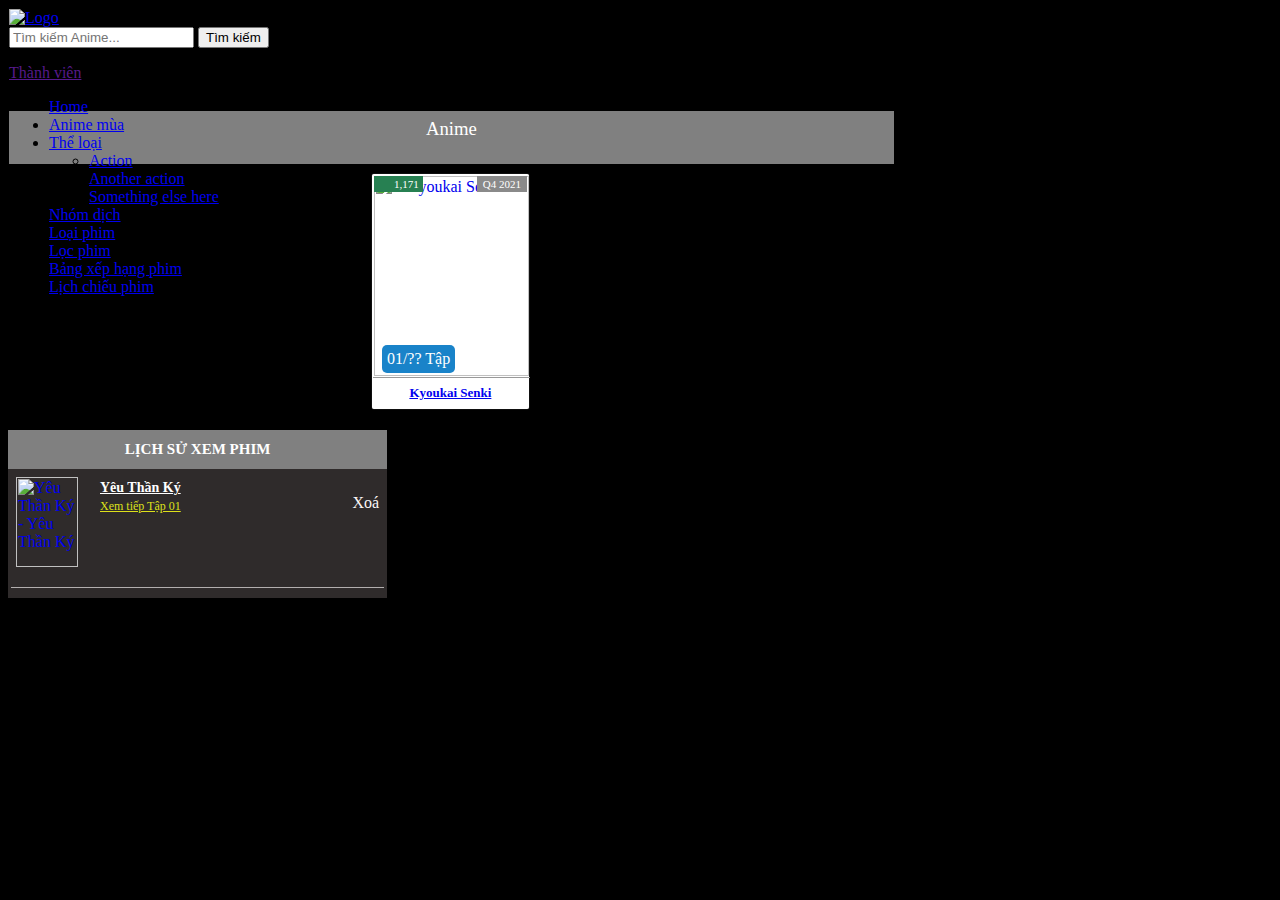
==== giaodien/index.html @ 5712bf00 "test" ====
<html lang="en">
<head>
    <meta charset="UTF-8">
    <meta http-equiv="X-UA-Compatible" content="IE=edge">
    <meta name="viewport" content="width=device-width, initial-scale=1.0">
    <title>Document</title>
    <link href="https://cdn.jsdelivr.net/npm/bootstrap@5.1.1/dist/css/bootstrap.min.css" rel="stylesheet" integrity="sha384-F3w7mX95PdgyTmZZMECAngseQB83DfGTowi0iMjiWaeVhAn4FJkqJByhZMI3AhiU" crossorigin="anonymous">
    <link rel="stylesheet" href="style.css">
    <script src="https://cdn.jsdelivr.net/npm/bootstrap@5.1.1/dist/js/bootstrap.bundle.min.js" integrity="sha384-/bQdsTh/da6pkI1MST/rWKFNjaCP5gBSY4sEBT38Q/9RBh9AH40zEOg7Hlq2THRZ" crossorigin="anonymous"></script>
</head>
<body>
    <div class="container">
        <div class="head">
            <div class="row">
                <div class="col">
                    <div class="logo">
                        <a class="logo" href="#"><img src="" alt="Logo"></a>
                    </div>
                  </div>
                  <div class="col">
                    <form role="form" action="" method="GET" class="frm-search">
                        <input type="text" placeholder="Tìm kiếm Anime..." autocomplete="off" class="" name="q" id="q" value="">
                        <button type="subbmit" class="btnsearch">Tìm kiếm</button>
                        <div id="suggestions">
                        <div class="results"></div>
                        <div class="search-loading"><i class="fa fa-spinner fa-spin" style="font-size:24px"></i></div>
                        </div>
                        </form>
                  </div>
                  <div class="col">
                    <a href="">Thành viên</a>
                  </div>
            <div class="row"></div>
            <div class="col">
            <ul class="nav nav-pills nav-fill">
                <li class="nav-item">
                  <a class="nav-link" aria-current="page" href="#">Home</a>
                </li>
                <li class="nav-item">
                    <a class="nav-link" aria-current="page" href="#">Anime mùa</a>
                  </li>
                  <li class="nav-item dropdown">
                    <a class="nav-link dropdown-toggle" href="#" id="navbarDropdown" role="button" data-bs-toggle="dropdown" aria-expanded="false">
                      Thể loại
                    </a>
                    <ul class="dropdown-menu" aria-labelledby="navbarDropdown">
                      <li><a class="dropdown-item" href="#">Action</a></li>
                      <li><a class="dropdown-item" href="#">Another action</a></li>
                      <li><a class="dropdown-item" href="#">Something else here</a></li>
                    </ul>
                  </li>
                  <li class="nav-item">
                    <a class="nav-link" aria-current="page" href="#">Nhóm dịch</a>
                  </li>
                  <li class="nav-item">
                    <a class="nav-link" aria-current="page" href="#">Loại phim</a>
                  </li>
                  <li class="nav-item">
                    <a class="nav-link" aria-current="page" href="#">Lọc phim</a>
                  </li>
                  <li class="nav-item">
                    <a class="nav-link" aria-current="page" href="#">Bảng xếp hạng phim</a>
                  </li>
                  <li class="nav-item">
                    <a class="nav-link" aria-current="page" href="#">Lịch chiếu phim</a>
                  </li>
              </ul>
            </div>
        </div>
    </div>
    <div class="home-main-container">
        <div class="home-main-left">
            <div class="home-film-list"></div>
            <div class="ainme">
                <h3 class="home-list-title2">
                    <span>Anime</span>
                </h3>
                <div class="film-list">
                    <div class="item film_item ">
                        <div class="film_item_inner">
                        <a href="https://animetvn.com/thong-tin-phim/f6312-kyoukai-senki.html" class="">
                        <span class="overlay"></span>
                        <img src="https://photos.animetvn.tv/upload/film/113465.jpg" class="thumb img-responsive" alt="Kyoukai Senki - ">
                        </a>
                        <div class="mode">
                        <span class="time">01/?? Tập</span>
                        <span class="viewed">1,171</span>
                        <span class="y-q4-2021 year"><span>Q4 2021</span></span>
                        </div>
                        <div class="data">
                        <h3 class="title"><a href="https://animetvn.com/thong-tin-phim/f6312-kyoukai-senki.html" title="Kyoukai Senki - ">Kyoukai Senki</a></h3> 
                        </div>
                        <div class="f-description hidden">
                        <div class="noidung">
                        <h3 class="tooltip_title">Kyoukai Senki</h3>
                        <div class="tooltip_content">Vào năm 2061 sau Công nguyên, Nhật Bản đã mất chủ quyền. Người dân Nhật Bản trải qua những ngày tháng của họ như những công dân bị áp bức sau khi bị phân chia và cai trị bởi bốn phe thương mại lớn. Đất nước này đã trở thành nước đi đầu trên thế giới sau khi mỗi khối kinh tế triển khai AMAIM - một loại vũ khí di động đặc biệt giống hình người.
                        Một ngày nọ, Amou Shiiba, một cậu bé thích máy móc,...</div>
                        </div>
                        </div>
                        </div>
                        </div>


                </div>
            </div>

        </div>
      <!-- ///////////right////////////// -->
      <div class="home-main-right">
        <div class="widget">
        <h3>Lịch sử xem phim</h3>
        <div class="history-sidebar">
        <ul class="history-sidebar-list">
            <li class="history-sidebar-item-wrap">
            <div class="img">
                <a href="https://animetvn.com/xem-phim/f113856-yeu-than-kytap-01.html" class="">
                    <img src="https://photos.animetvn.tv/upload/film/Yeu-Than-Ky-Poster.jpg" class="thumb img-responsive" alt="Yêu Thần Ký - Yêu Thần Ký">
                </a>
            </div>
            <div class="info">
                <h4><a href="https://animetvn.com/xem-phim/f113856-yeu-than-kytap-01.html">Yêu Thần Ký</a></h4>
                <a href="https://animetvn.com/xem-phim/f113856-yeu-than-kytap-01.html">
                    Xem tiếp Tập 01
                </a>
            </div>
            <div class="action">
                <span class="del-history" data-id="5006"><i class="fa fa-close"></i> &nbsp; Xoá</span>
            </div>
        </li>


    </div>
</body>
</html>
---- giaodien/style.css ----
body{
    background-color: black;
}
.head{
    border: 1px solid black;
    
    height: 100px;
}
.home-main-left {
    width: 70%;
    float: left;
    border: 1px solid black;
}
.home-main-right{
    float: left;
    width: 30%;
}
.home-film-list{
    background-color: #fff;
}
.home-film-list>div, .home-list-trailers {
    position: relative;
}
h3.home-list-title2 {
    margin: 0;
    width: 100%;
}
.home-list-title2 {
    margin: 0 0 0 -15px;
    text-align: center;
    color: #fff;
    background-color: grey;
    padding: 7px 0;
    font-weight: 300;
    width: 677px;
    height: 39px;
    font-family: vini-copper;
}
.film-list {
    padding-top: 10px;
    text-align: center;
}
@media screen and (max-width:767px){
    .film-list .item{
        padding: 1px;
        margin: 0 0 20px 10px;
        border-radius: 2px;
        -webkit-box-shadow: 0 0 1px #999;
        background: #fff;
        }
    }

    .item.film_item {
        width: 155px;
        display: inline-block;
    }
    .film-list .item {
        padding: 1px;
        margin: 0 0 20px -2px;
        border-radius: 2px;
        -webkit-box-shadow: 0 0 1px #999;
        background: #fff;
    }
    .film-list .item {
        position: relative;
        transition: all .4s ease 0s;
        -webkit-transition: all .4s ease 0s;
    }
    .film-list {
        padding-top: 10px;
        text-align: center;
    }
    .film-list .item .overlay {
        background: url(../images/overlay_rich.png) center center no-repeat;
        display: block;
        height: 100%;
        left: 0;
        opacity: 0;
        position: absolute;
        right: 0;
        width: 100%;
        transition: .3s all ease 0s;
        -moz-transition: .3s all ease 0s;
        -webkit-transition: .3s all ease 0s;
    }
    .film-list .item .thumb {
        height: 200px;
        width: 100%;
        -webkit-box-shadow: 0 1px #999;
        padding: 1px;
    }
    .img-responsive {
        display: block;
        height: auto;
        max-width: 100%;
    }
    img {
        vertical-align: middle;
    }
    .f-description {
        border: 1px solid #e1e1e1;
        background: url(../img/tiptipbg.jpg);
        color: #000;
        border-radius: 4px;
        box-shadow: 0 14px 15px 0 rgb(0 0 0 / 50%);
        font-size: 11px;
        padding: 10px;
        position: absolute;
        text-align: justify;
        top: 0;
        width: 250px;
        z-index: 999;
        filter: progid:DXImageTransform.Microsoft.gradient(startColorstr '#323232',endColorstr '#262626',GradientType 0);
    }
    .hidden {
        display: none!important;
        visibility: hidden!important;
    }
    .film-list .item .time {
        background: rgba(0,117,195,.9);
        border-radius: 5px;
        margin: 0 0 2px -5px;
    }
    .film-list .item .time, .film-list .item .viewed, .film-list .item .year {
        background: rgba(0,117,195,.9);
        bottom: 34px;
        color: #fff;
        left: 15px;
        padding: 5px;
        position: absolute;
    }    
    .film-list .item .viewed {
        background: url(../images/eye.png) 1px 5px no-repeat #278052;
        bottom: auto;
        font-size: 11px;
        left: 2px;
        padding: 2px 4px 2px 20px;
        top: 2px;
    }
    .film-list .item span[class^=y-q4] {
        background-color: #8a8a8a;
    }
    .film-list .item .year {
        background: #ef802e;
        bottom: auto;
        font-size: 11px;
        left: auto;
        padding: 2px 6px;
        right: 2px;
        top: 2px;
    }
    .film-list .item .data .title {
        background-color: #fff;
        font-size: 13px;
        font-weight: 700;
        margin: 5px 0 0;
        overflow: hidden;
        padding: 3px 5px 7px;
        text-align: center;
        text-overflow: ellipsis;
        white-space: nowrap;
    }
    .f-description .noidung {
        background: #fff;
        padding: 10px;
    }
    .f-description h3 {
        font-weight: 700;
        font-size: 14px;
        border-bottom: 1px solid #c4c4c4;
        margin-bottom: 10px;
    }


    .home-main-right {
        float: left;
        width: 30%;
    }
    .widget, .widgetads {
        background-color: #414141;
        margin-top: 15px;
    }
    .related_film_title, .widget>h3 {
        background: gray;
        color: #fff;
        font-size: 15px;
        margin-bottom: 0;
        margin-top: -15px;
        padding: 11px;
        text-transform: uppercase;
        text-align: center;
    }
    ul.history-sidebar-list {
        margin: 0;
        padding: 3px;
        list-style: none;
        background: #2f2b2b;
    }
    li.history-sidebar-item-wrap {
        display: flex;
        margin-bottom: 7px;
        border-bottom: 1px solid #b3afaf;
        padding: 5px;
        height: 105px;
    }
    li.history-sidebar-item-wrap .img {
        margin-right: 4px;
    }
    li.history-sidebar-item-wrap .img a {
        display: block;
        width: 80px;
    }
    li.history-sidebar-item-wrap .img a img {
        display: block;
        width: 62px;
        height: 90px;
    }
    li.history-sidebar-item-wrap .info h4 {
        margin: 3px 0;
    }
    li.history-sidebar-item-wrap .info h4 a {
        color: #fff;
        font-size: 14px;
    }
    li.history-sidebar-item-wrap .info a {
        font-size: 12px;
        color: #dde01a;
    }
    li.history-sidebar-item-wrap .action {
        color: #fbf7f7;
        margin-left: auto;
    }
    li.history-sidebar-item-wrap .action .del-history {
        cursor: pointer;
        display: block;
        margin-top: 50%;
    }
    .home-film-list>div, .home-list-trailers {
        position: relative;
    }
    .home-list-trailers {
        width: 100%;
        overflow: hidden;
    }
    .home-list-title {
        margin: 0;
        text-align: center;
        color: #fff;
        background-color: #00665d;
        padding: 8px 0;
        font-weight: 300;
        font-family: vini-copper;
    }
    .home-film-list-view-more.trailer {
        position: absolute;
        top: 2px;
        right: 18px;
        display: inline-block;
        font-size: 13px;
    }
    .home-list-trailers .film-list {
        position: relative;
        margin: 4px -5px;
        padding-top: 10px;
        white-space: nowrap;
    }
   
    .home-list-trailers .film-list button.slick-next, .home-list-trailers .film-list button.slick-prev {
        left: 0;
        z-index: 10;
        top: 55px;
        background: url(../images/left-arrow.png) left top no-repeat;
        color: #fff;
        display: block;
        height: 110px;
        line-height: 50px;
        position: absolute;
        text-align: center;
        width: 39px;
        opacity: .8;
        border: none;
        font-size: 0;
    }
    .home-list-trailers .film-list button.slick-next {
        background-image: url(../images/right-arrow.png);
        right: 0;
        left: auto;
    }
    .home-list-trailers .film-list .item {
        float: none;
        display: inline-block;
        margin-bottom: 0;
        background-color: #fff;
        -webkit-box-shadow: 0 0 2px #999;
        padding-top: 1px;
        margin-left: 7px;
        width: 155px;
    }
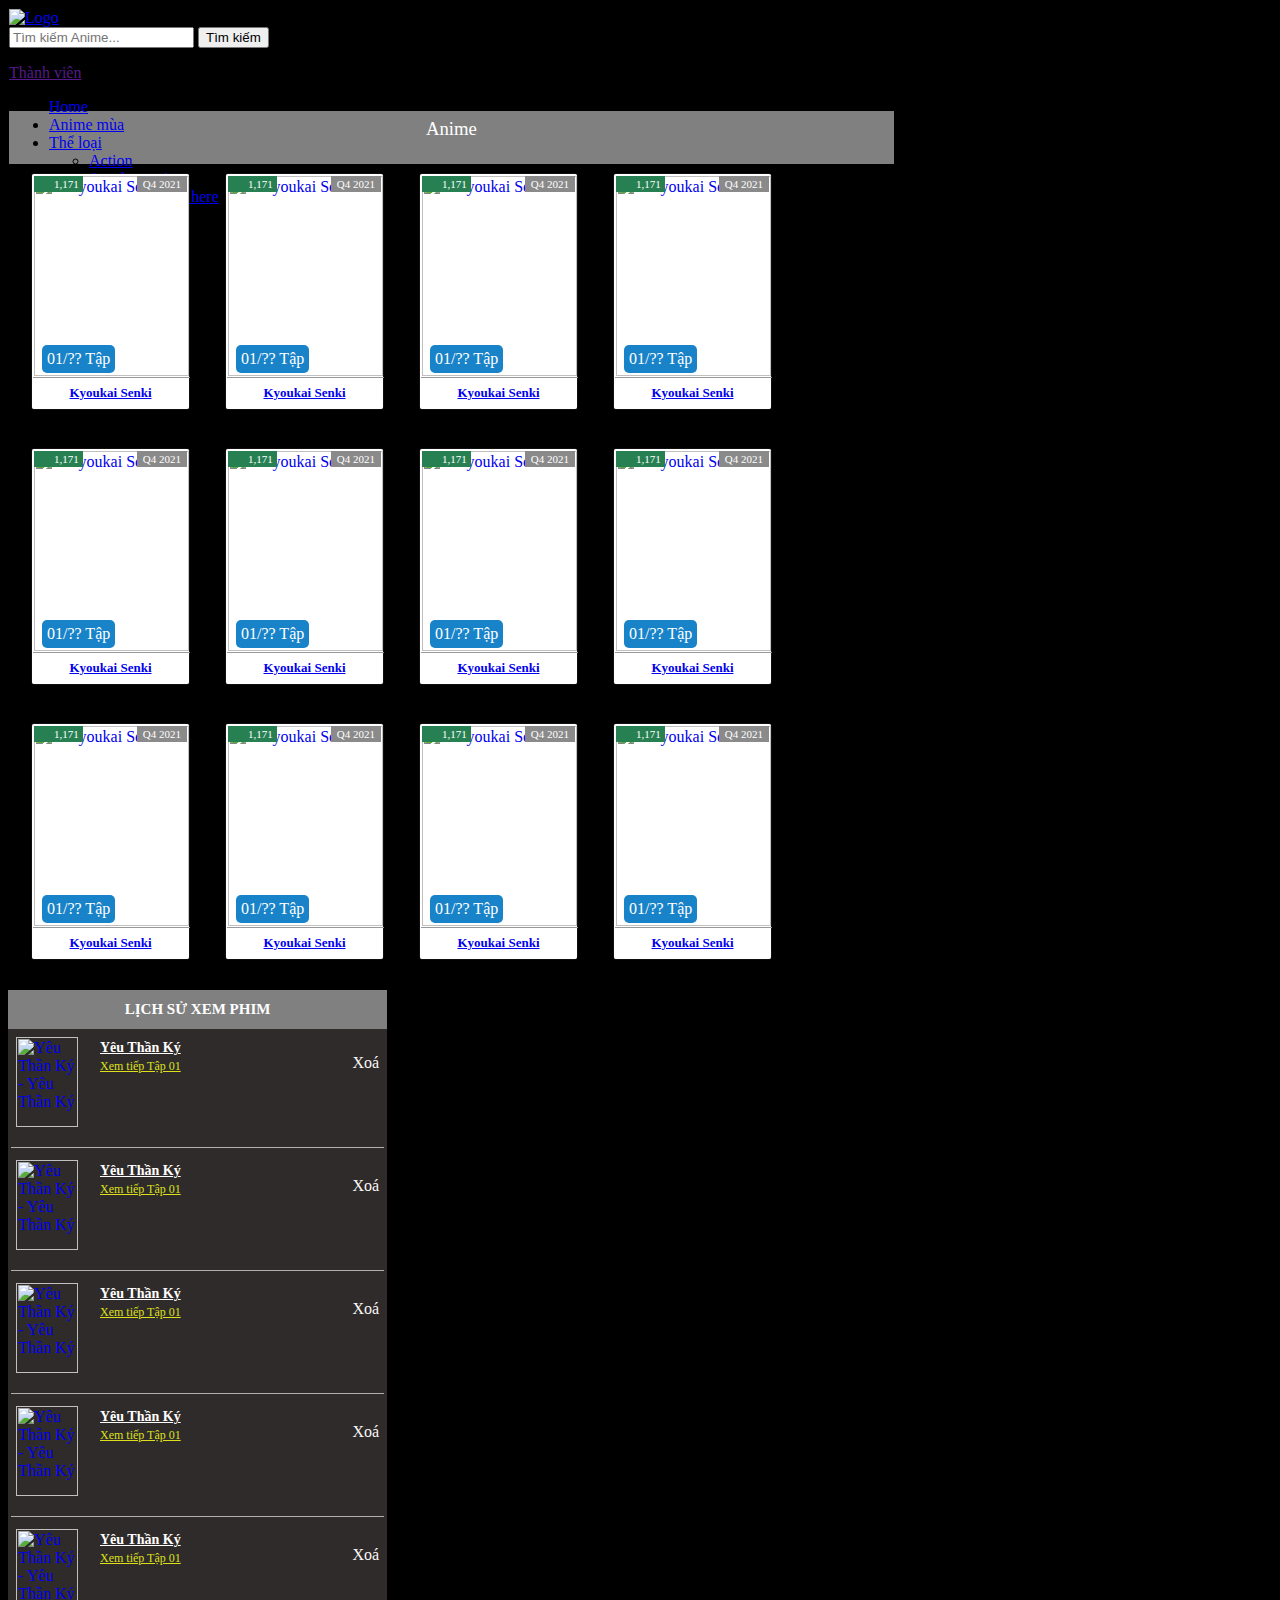
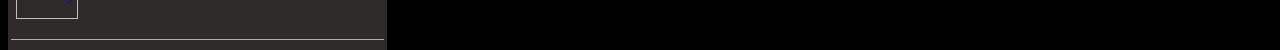
==== commit 3275309e: "update" ====
--- a/giaodien/index.html
+++ b/giaodien/index.html
@@ -102,8 +102,308 @@
 
 
                 </div>
-            </div>
-
+                <!-- ////du lieu test////// -->
+                <div class="film-list">
+                  <div class="item film_item ">
+                      <div class="film_item_inner">
+                      <a href="https://animetvn.com/thong-tin-phim/f6312-kyoukai-senki.html" class="">
+                      <span class="overlay"></span>
+                      <img src="https://photos.animetvn.tv/upload/film/113465.jpg" class="thumb img-responsive" alt="Kyoukai Senki - ">
+                      </a>
+                      <div class="mode">
+                      <span class="time">01/?? Tập</span>
+                      <span class="viewed">1,171</span>
+                      <span class="y-q4-2021 year"><span>Q4 2021</span></span>
+                      </div>
+                      <div class="data">
+                      <h3 class="title"><a href="https://animetvn.com/thong-tin-phim/f6312-kyoukai-senki.html" title="Kyoukai Senki - ">Kyoukai Senki</a></h3> 
+                      </div>
+                      <div class="f-description hidden">
+                      <div class="noidung">
+                      <h3 class="tooltip_title">Kyoukai Senki</h3>
+                      <div class="tooltip_content">Vào năm 2061 sau Công nguyên, Nhật Bản đã mất chủ quyền. Người dân Nhật Bản trải qua những ngày tháng của họ như những công dân bị áp bức sau khi bị phân chia và cai trị bởi bốn phe thương mại lớn. Đất nước này đã trở thành nước đi đầu trên thế giới sau khi mỗi khối kinh tế triển khai AMAIM - một loại vũ khí di động đặc biệt giống hình người.
+                      Một ngày nọ, Amou Shiiba, một cậu bé thích máy móc,...</div>
+                      </div>
+                      </div>
+                      </div>
+                      </div>
+
+
+              </div>
+            
+            <div class="film-list">
+              <div class="item film_item ">
+                  <div class="film_item_inner">
+                  <a href="https://animetvn.com/thong-tin-phim/f6312-kyoukai-senki.html" class="">
+                  <span class="overlay"></span>
+                  <img src="https://photos.animetvn.tv/upload/film/113465.jpg" class="thumb img-responsive" alt="Kyoukai Senki - ">
+                  </a>
+                  <div class="mode">
+                  <span class="time">01/?? Tập</span>
+                  <span class="viewed">1,171</span>
+                  <span class="y-q4-2021 year"><span>Q4 2021</span></span>
+                  </div>
+                  <div class="data">
+                  <h3 class="title"><a href="https://animetvn.com/thong-tin-phim/f6312-kyoukai-senki.html" title="Kyoukai Senki - ">Kyoukai Senki</a></h3> 
+                  </div>
+                  <div class="f-description hidden">
+                  <div class="noidung">
+                  <h3 class="tooltip_title">Kyoukai Senki</h3>
+                  <div class="tooltip_content">Vào năm 2061 sau Công nguyên, Nhật Bản đã mất chủ quyền. Người dân Nhật Bản trải qua những ngày tháng của họ như những công dân bị áp bức sau khi bị phân chia và cai trị bởi bốn phe thương mại lớn. Đất nước này đã trở thành nước đi đầu trên thế giới sau khi mỗi khối kinh tế triển khai AMAIM - một loại vũ khí di động đặc biệt giống hình người.
+                  Một ngày nọ, Amou Shiiba, một cậu bé thích máy móc,...</div>
+                  </div>
+                  </div>
+                  </div>
+                  </div>
+
+
+          </div>
+          <div class="film-list">
+            <div class="item film_item ">
+                <div class="film_item_inner">
+                <a href="https://animetvn.com/thong-tin-phim/f6312-kyoukai-senki.html" class="">
+                <span class="overlay"></span>
+                <img src="https://photos.animetvn.tv/upload/film/113465.jpg" class="thumb img-responsive" alt="Kyoukai Senki - ">
+                </a>
+                <div class="mode">
+                <span class="time">01/?? Tập</span>
+                <span class="viewed">1,171</span>
+                <span class="y-q4-2021 year"><span>Q4 2021</span></span>
+                </div>
+                <div class="data">
+                <h3 class="title"><a href="https://animetvn.com/thong-tin-phim/f6312-kyoukai-senki.html" title="Kyoukai Senki - ">Kyoukai Senki</a></h3> 
+                </div>
+                <div class="f-description hidden">
+                <div class="noidung">
+                <h3 class="tooltip_title">Kyoukai Senki</h3>
+                <div class="tooltip_content">Vào năm 2061 sau Công nguyên, Nhật Bản đã mất chủ quyền. Người dân Nhật Bản trải qua những ngày tháng của họ như những công dân bị áp bức sau khi bị phân chia và cai trị bởi bốn phe thương mại lớn. Đất nước này đã trở thành nước đi đầu trên thế giới sau khi mỗi khối kinh tế triển khai AMAIM - một loại vũ khí di động đặc biệt giống hình người.
+                Một ngày nọ, Amou Shiiba, một cậu bé thích máy móc,...</div>
+                </div>
+                </div>
+                </div>
+                </div>
+
+
+        </div>
+        <div class="film-list">
+          <div class="item film_item ">
+              <div class="film_item_inner">
+              <a href="https://animetvn.com/thong-tin-phim/f6312-kyoukai-senki.html" class="">
+              <span class="overlay"></span>
+              <img src="https://photos.animetvn.tv/upload/film/113465.jpg" class="thumb img-responsive" alt="Kyoukai Senki - ">
+              </a>
+              <div class="mode">
+              <span class="time">01/?? Tập</span>
+              <span class="viewed">1,171</span>
+              <span class="y-q4-2021 year"><span>Q4 2021</span></span>
+              </div>
+              <div class="data">
+              <h3 class="title"><a href="https://animetvn.com/thong-tin-phim/f6312-kyoukai-senki.html" title="Kyoukai Senki - ">Kyoukai Senki</a></h3> 
+              </div>
+              <div class="f-description hidden">
+              <div class="noidung">
+              <h3 class="tooltip_title">Kyoukai Senki</h3>
+              <div class="tooltip_content">Vào năm 2061 sau Công nguyên, Nhật Bản đã mất chủ quyền. Người dân Nhật Bản trải qua những ngày tháng của họ như những công dân bị áp bức sau khi bị phân chia và cai trị bởi bốn phe thương mại lớn. Đất nước này đã trở thành nước đi đầu trên thế giới sau khi mỗi khối kinh tế triển khai AMAIM - một loại vũ khí di động đặc biệt giống hình người.
+              Một ngày nọ, Amou Shiiba, một cậu bé thích máy móc,...</div>
+              </div>
+              </div>
+              </div>
+              </div>
+
+
+      </div>
+      <div class="film-list">
+        <div class="item film_item ">
+            <div class="film_item_inner">
+            <a href="https://animetvn.com/thong-tin-phim/f6312-kyoukai-senki.html" class="">
+            <span class="overlay"></span>
+            <img src="https://photos.animetvn.tv/upload/film/113465.jpg" class="thumb img-responsive" alt="Kyoukai Senki - ">
+            </a>
+            <div class="mode">
+            <span class="time">01/?? Tập</span>
+            <span class="viewed">1,171</span>
+            <span class="y-q4-2021 year"><span>Q4 2021</span></span>
+            </div>
+            <div class="data">
+            <h3 class="title"><a href="https://animetvn.com/thong-tin-phim/f6312-kyoukai-senki.html" title="Kyoukai Senki - ">Kyoukai Senki</a></h3> 
+            </div>
+            <div class="f-description hidden">
+            <div class="noidung">
+            <h3 class="tooltip_title">Kyoukai Senki</h3>
+            <div class="tooltip_content">Vào năm 2061 sau Công nguyên, Nhật Bản đã mất chủ quyền. Người dân Nhật Bản trải qua những ngày tháng của họ như những công dân bị áp bức sau khi bị phân chia và cai trị bởi bốn phe thương mại lớn. Đất nước này đã trở thành nước đi đầu trên thế giới sau khi mỗi khối kinh tế triển khai AMAIM - một loại vũ khí di động đặc biệt giống hình người.
+            Một ngày nọ, Amou Shiiba, một cậu bé thích máy móc,...</div>
+            </div>
+            </div>
+            </div>
+            </div>
+
+
+    </div>
+    <div class="film-list">
+      <div class="item film_item ">
+          <div class="film_item_inner">
+          <a href="https://animetvn.com/thong-tin-phim/f6312-kyoukai-senki.html" class="">
+          <span class="overlay"></span>
+          <img src="https://photos.animetvn.tv/upload/film/113465.jpg" class="thumb img-responsive" alt="Kyoukai Senki - ">
+          </a>
+          <div class="mode">
+          <span class="time">01/?? Tập</span>
+          <span class="viewed">1,171</span>
+          <span class="y-q4-2021 year"><span>Q4 2021</span></span>
+          </div>
+          <div class="data">
+          <h3 class="title"><a href="https://animetvn.com/thong-tin-phim/f6312-kyoukai-senki.html" title="Kyoukai Senki - ">Kyoukai Senki</a></h3> 
+          </div>
+          <div class="f-description hidden">
+          <div class="noidung">
+          <h3 class="tooltip_title">Kyoukai Senki</h3>
+          <div class="tooltip_content">Vào năm 2061 sau Công nguyên, Nhật Bản đã mất chủ quyền. Người dân Nhật Bản trải qua những ngày tháng của họ như những công dân bị áp bức sau khi bị phân chia và cai trị bởi bốn phe thương mại lớn. Đất nước này đã trở thành nước đi đầu trên thế giới sau khi mỗi khối kinh tế triển khai AMAIM - một loại vũ khí di động đặc biệt giống hình người.
+          Một ngày nọ, Amou Shiiba, một cậu bé thích máy móc,...</div>
+          </div>
+          </div>
+          </div>
+          </div>
+
+
+  </div>
+  <div class="film-list">
+    <div class="item film_item ">
+        <div class="film_item_inner">
+        <a href="https://animetvn.com/thong-tin-phim/f6312-kyoukai-senki.html" class="">
+        <span class="overlay"></span>
+        <img src="https://photos.animetvn.tv/upload/film/113465.jpg" class="thumb img-responsive" alt="Kyoukai Senki - ">
+        </a>
+        <div class="mode">
+        <span class="time">01/?? Tập</span>
+        <span class="viewed">1,171</span>
+        <span class="y-q4-2021 year"><span>Q4 2021</span></span>
+        </div>
+        <div class="data">
+        <h3 class="title"><a href="https://animetvn.com/thong-tin-phim/f6312-kyoukai-senki.html" title="Kyoukai Senki - ">Kyoukai Senki</a></h3> 
+        </div>
+        <div class="f-description hidden">
+        <div class="noidung">
+        <h3 class="tooltip_title">Kyoukai Senki</h3>
+        <div class="tooltip_content">Vào năm 2061 sau Công nguyên, Nhật Bản đã mất chủ quyền. Người dân Nhật Bản trải qua những ngày tháng của họ như những công dân bị áp bức sau khi bị phân chia và cai trị bởi bốn phe thương mại lớn. Đất nước này đã trở thành nước đi đầu trên thế giới sau khi mỗi khối kinh tế triển khai AMAIM - một loại vũ khí di động đặc biệt giống hình người.
+        Một ngày nọ, Amou Shiiba, một cậu bé thích máy móc,...</div>
+        </div>
+        </div>
+        </div>
+        </div>
+
+
+</div>
+
+<div class="film-list">
+  <div class="item film_item ">
+      <div class="film_item_inner">
+      <a href="https://animetvn.com/thong-tin-phim/f6312-kyoukai-senki.html" class="">
+      <span class="overlay"></span>
+      <img src="https://photos.animetvn.tv/upload/film/113465.jpg" class="thumb img-responsive" alt="Kyoukai Senki - ">
+      </a>
+      <div class="mode">
+      <span class="time">01/?? Tập</span>
+      <span class="viewed">1,171</span>
+      <span class="y-q4-2021 year"><span>Q4 2021</span></span>
+      </div>
+      <div class="data">
+      <h3 class="title"><a href="https://animetvn.com/thong-tin-phim/f6312-kyoukai-senki.html" title="Kyoukai Senki - ">Kyoukai Senki</a></h3> 
+      </div>
+      <div class="f-description hidden">
+      <div class="noidung">
+      <h3 class="tooltip_title">Kyoukai Senki</h3>
+      <div class="tooltip_content">Vào năm 2061 sau Công nguyên, Nhật Bản đã mất chủ quyền. Người dân Nhật Bản trải qua những ngày tháng của họ như những công dân bị áp bức sau khi bị phân chia và cai trị bởi bốn phe thương mại lớn. Đất nước này đã trở thành nước đi đầu trên thế giới sau khi mỗi khối kinh tế triển khai AMAIM - một loại vũ khí di động đặc biệt giống hình người.
+      Một ngày nọ, Amou Shiiba, một cậu bé thích máy móc,...</div>
+      </div>
+      </div>
+      </div>
+      </div>
+
+
+</div>
+<div class="film-list">
+  <div class="item film_item ">
+      <div class="film_item_inner">
+      <a href="https://animetvn.com/thong-tin-phim/f6312-kyoukai-senki.html" class="">
+      <span class="overlay"></span>
+      <img src="https://photos.animetvn.tv/upload/film/113465.jpg" class="thumb img-responsive" alt="Kyoukai Senki - ">
+      </a>
+      <div class="mode">
+      <span class="time">01/?? Tập</span>
+      <span class="viewed">1,171</span>
+      <span class="y-q4-2021 year"><span>Q4 2021</span></span>
+      </div>
+      <div class="data">
+      <h3 class="title"><a href="https://animetvn.com/thong-tin-phim/f6312-kyoukai-senki.html" title="Kyoukai Senki - ">Kyoukai Senki</a></h3> 
+      </div>
+      <div class="f-description hidden">
+      <div class="noidung">
+      <h3 class="tooltip_title">Kyoukai Senki</h3>
+      <div class="tooltip_content">Vào năm 2061 sau Công nguyên, Nhật Bản đã mất chủ quyền. Người dân Nhật Bản trải qua những ngày tháng của họ như những công dân bị áp bức sau khi bị phân chia và cai trị bởi bốn phe thương mại lớn. Đất nước này đã trở thành nước đi đầu trên thế giới sau khi mỗi khối kinh tế triển khai AMAIM - một loại vũ khí di động đặc biệt giống hình người.
+      Một ngày nọ, Amou Shiiba, một cậu bé thích máy móc,...</div>
+      </div>
+      </div>
+      </div>
+      </div>
+
+
+</div>
+<div class="film-list">
+  <div class="item film_item ">
+      <div class="film_item_inner">
+      <a href="https://animetvn.com/thong-tin-phim/f6312-kyoukai-senki.html" class="">
+      <span class="overlay"></span>
+      <img src="https://photos.animetvn.tv/upload/film/113465.jpg" class="thumb img-responsive" alt="Kyoukai Senki - ">
+      </a>
+      <div class="mode">
+      <span class="time">01/?? Tập</span>
+      <span class="viewed">1,171</span>
+      <span class="y-q4-2021 year"><span>Q4 2021</span></span>
+      </div>
+      <div class="data">
+      <h3 class="title"><a href="https://animetvn.com/thong-tin-phim/f6312-kyoukai-senki.html" title="Kyoukai Senki - ">Kyoukai Senki</a></h3> 
+      </div>
+      <div class="f-description hidden">
+      <div class="noidung">
+      <h3 class="tooltip_title">Kyoukai Senki</h3>
+      <div class="tooltip_content">Vào năm 2061 sau Công nguyên, Nhật Bản đã mất chủ quyền. Người dân Nhật Bản trải qua những ngày tháng của họ như những công dân bị áp bức sau khi bị phân chia và cai trị bởi bốn phe thương mại lớn. Đất nước này đã trở thành nước đi đầu trên thế giới sau khi mỗi khối kinh tế triển khai AMAIM - một loại vũ khí di động đặc biệt giống hình người.
+      Một ngày nọ, Amou Shiiba, một cậu bé thích máy móc,...</div>
+      </div>
+      </div>
+      </div>
+      </div>
+
+
+</div>
+<div class="film-list">
+  <div class="item film_item ">
+      <div class="film_item_inner">
+      <a href="https://animetvn.com/thong-tin-phim/f6312-kyoukai-senki.html" class="">
+      <span class="overlay"></span>
+      <img src="https://photos.animetvn.tv/upload/film/113465.jpg" class="thumb img-responsive" alt="Kyoukai Senki - ">
+      </a>
+      <div class="mode">
+      <span class="time">01/?? Tập</span>
+      <span class="viewed">1,171</span>
+      <span class="y-q4-2021 year"><span>Q4 2021</span></span>
+      </div>
+      <div class="data">
+      <h3 class="title"><a href="https://animetvn.com/thong-tin-phim/f6312-kyoukai-senki.html" title="Kyoukai Senki - ">Kyoukai Senki</a></h3> 
+      </div>
+      <div class="f-description hidden">
+      <div class="noidung">
+      <h3 class="tooltip_title">Kyoukai Senki</h3>
+      <div class="tooltip_content">Vào năm 2061 sau Công nguyên, Nhật Bản đã mất chủ quyền. Người dân Nhật Bản trải qua những ngày tháng của họ như những công dân bị áp bức sau khi bị phân chia và cai trị bởi bốn phe thương mại lớn. Đất nước này đã trở thành nước đi đầu trên thế giới sau khi mỗi khối kinh tế triển khai AMAIM - một loại vũ khí di động đặc biệt giống hình người.
+      Một ngày nọ, Amou Shiiba, một cậu bé thích máy móc,...</div>
+      </div>
+      </div>
+      </div>
+      </div>
+
+
+</div>
+</div>
+<!-- //////// du lieu  test//////// -->
         </div>
       <!-- ///////////right////////////// -->
       <div class="home-main-right">
@@ -127,7 +427,75 @@
                 <span class="del-history" data-id="5006"><i class="fa fa-close"></i> &nbsp; Xoá</span>
             </div>
         </li>
-
+        <li class="history-sidebar-item-wrap">
+          <div class="img">
+              <a href="https://animetvn.com/xem-phim/f113856-yeu-than-kytap-01.html" class="">
+                  <img src="https://photos.animetvn.tv/upload/film/Yeu-Than-Ky-Poster.jpg" class="thumb img-responsive" alt="Yêu Thần Ký - Yêu Thần Ký">
+              </a>
+          </div>
+          <div class="info">
+              <h4><a href="https://animetvn.com/xem-phim/f113856-yeu-than-kytap-01.html">Yêu Thần Ký</a></h4>
+              <a href="https://animetvn.com/xem-phim/f113856-yeu-than-kytap-01.html">
+                  Xem tiếp Tập 01
+              </a>
+          </div>
+          <div class="action">
+              <span class="del-history" data-id="5006"><i class="fa fa-close"></i> &nbsp; Xoá</span>
+          </div>
+      </li>
+      <li class="history-sidebar-item-wrap">
+        <div class="img">
+            <a href="https://animetvn.com/xem-phim/f113856-yeu-than-kytap-01.html" class="">
+                <img src="https://photos.animetvn.tv/upload/film/Yeu-Than-Ky-Poster.jpg" class="thumb img-responsive" alt="Yêu Thần Ký - Yêu Thần Ký">
+            </a>
+        </div>
+        <div class="info">
+            <h4><a href="https://animetvn.com/xem-phim/f113856-yeu-than-kytap-01.html">Yêu Thần Ký</a></h4>
+            <a href="https://animetvn.com/xem-phim/f113856-yeu-than-kytap-01.html">
+                Xem tiếp Tập 01
+            </a>
+        </div>
+        <div class="action">
+            <span class="del-history" data-id="5006"><i class="fa fa-close"></i> &nbsp; Xoá</span>
+        </div>
+    </li>
+    <li class="history-sidebar-item-wrap">
+      <div class="img">
+          <a href="https://animetvn.com/xem-phim/f113856-yeu-than-kytap-01.html" class="">
+              <img src="https://photos.animetvn.tv/upload/film/Yeu-Than-Ky-Poster.jpg" class="thumb img-responsive" alt="Yêu Thần Ký - Yêu Thần Ký">
+          </a>
+      </div>
+      <div class="info">
+          <h4><a href="https://animetvn.com/xem-phim/f113856-yeu-than-kytap-01.html">Yêu Thần Ký</a></h4>
+          <a href="https://animetvn.com/xem-phim/f113856-yeu-than-kytap-01.html">
+              Xem tiếp Tập 01
+          </a>
+      </div>
+      <div class="action">
+          <span class="del-history" data-id="5006"><i class="fa fa-close"></i> &nbsp; Xoá</span>
+      </div>
+  </li>
+  <li class="history-sidebar-item-wrap">
+    <div class="img">
+        <a href="https://animetvn.com/xem-phim/f113856-yeu-than-kytap-01.html" class="">
+            <img src="https://photos.animetvn.tv/upload/film/Yeu-Than-Ky-Poster.jpg" class="thumb img-responsive" alt="Yêu Thần Ký - Yêu Thần Ký">
+        </a>
+    </div>
+    <div class="info">
+        <h4><a href="https://animetvn.com/xem-phim/f113856-yeu-than-kytap-01.html">Yêu Thần Ký</a></h4>
+        <a href="https://animetvn.com/xem-phim/f113856-yeu-than-kytap-01.html">
+            Xem tiếp Tập 01
+        </a>
+    </div>
+    <div class="action">
+        <span class="del-history" data-id="5006"><i class="fa fa-close"></i> &nbsp; Xoá</span>
+    </div>
+</li>
+        </ul>
+        </div>
+        </div>
+        <!-- /////// -->
+        </div>
 
     </div>
 </body>
--- a/giaodien/style.css
+++ b/giaodien/style.css
@@ -2,8 +2,7 @@
     background-color: black;
 }
 .head{
-    border: 1px solid black;
-    
+    border: 1px solid black; 
     height: 100px;
 }
 .home-main-left {
@@ -37,8 +36,9 @@
     font-family: vini-copper;
 }
 .film-list {
-    padding-top: 10px;
     text-align: center;
+    padding: 10px 10px 10px 25px;
+    display: inline-block;
 }
 @media screen and (max-width:767px){
     .film-list .item{
@@ -52,6 +52,7 @@
 
     .item.film_item {
         width: 155px;
+        padding-right: 10px;
         display: inline-block;
     }
     .film-list .item {
@@ -295,4 +296,50 @@
         padding-top: 1px;
         margin-left: 7px;
         width: 155px;
-    }+    }
+    .main_page_title a {
+        color: #6a3;
+        font-size: 20px;
+        font-weight: 400;
+    }
+    .main_page_title .h1_main_title, .main_page_title a {
+        color: #6a3;
+        font-size: 22px;
+        font-weight: 600;
+        display: block;
+        margin: 0;
+        padding: 0;
+        line-height: 25px;
+    }
+    .eplist>.listep {
+        height: auto;
+        list-style: none none;
+        margin: 8px 0 0;
+        padding: 0;
+    }
+    .eplist>.listep>li {
+        margin-bottom: 20px;
+    }
+    .listep>li.svep>span.svname {
+        border-bottom: 3px solid #6a3;
+        width: 100%;
+        margin-bottom: 5px;
+        padding: 0 10px 0 0;
+        color: #6fd332;
+        font-size: 14px;
+        font-weight: 700;
+        display: block;
+    }
+    .listep>li.svep>a.tapphim {
+        color: #999;
+        cursor: pointer;
+        border: 1px solid #424242;
+        border-radius: 3px;
+        padding: 5px 10px;
+        background: #2b2b2b;
+        margin: 2px 4px 2px 2px;
+        display: inline-block;
+        font-weight: 700;
+        font-size: 11px;
+    }
+    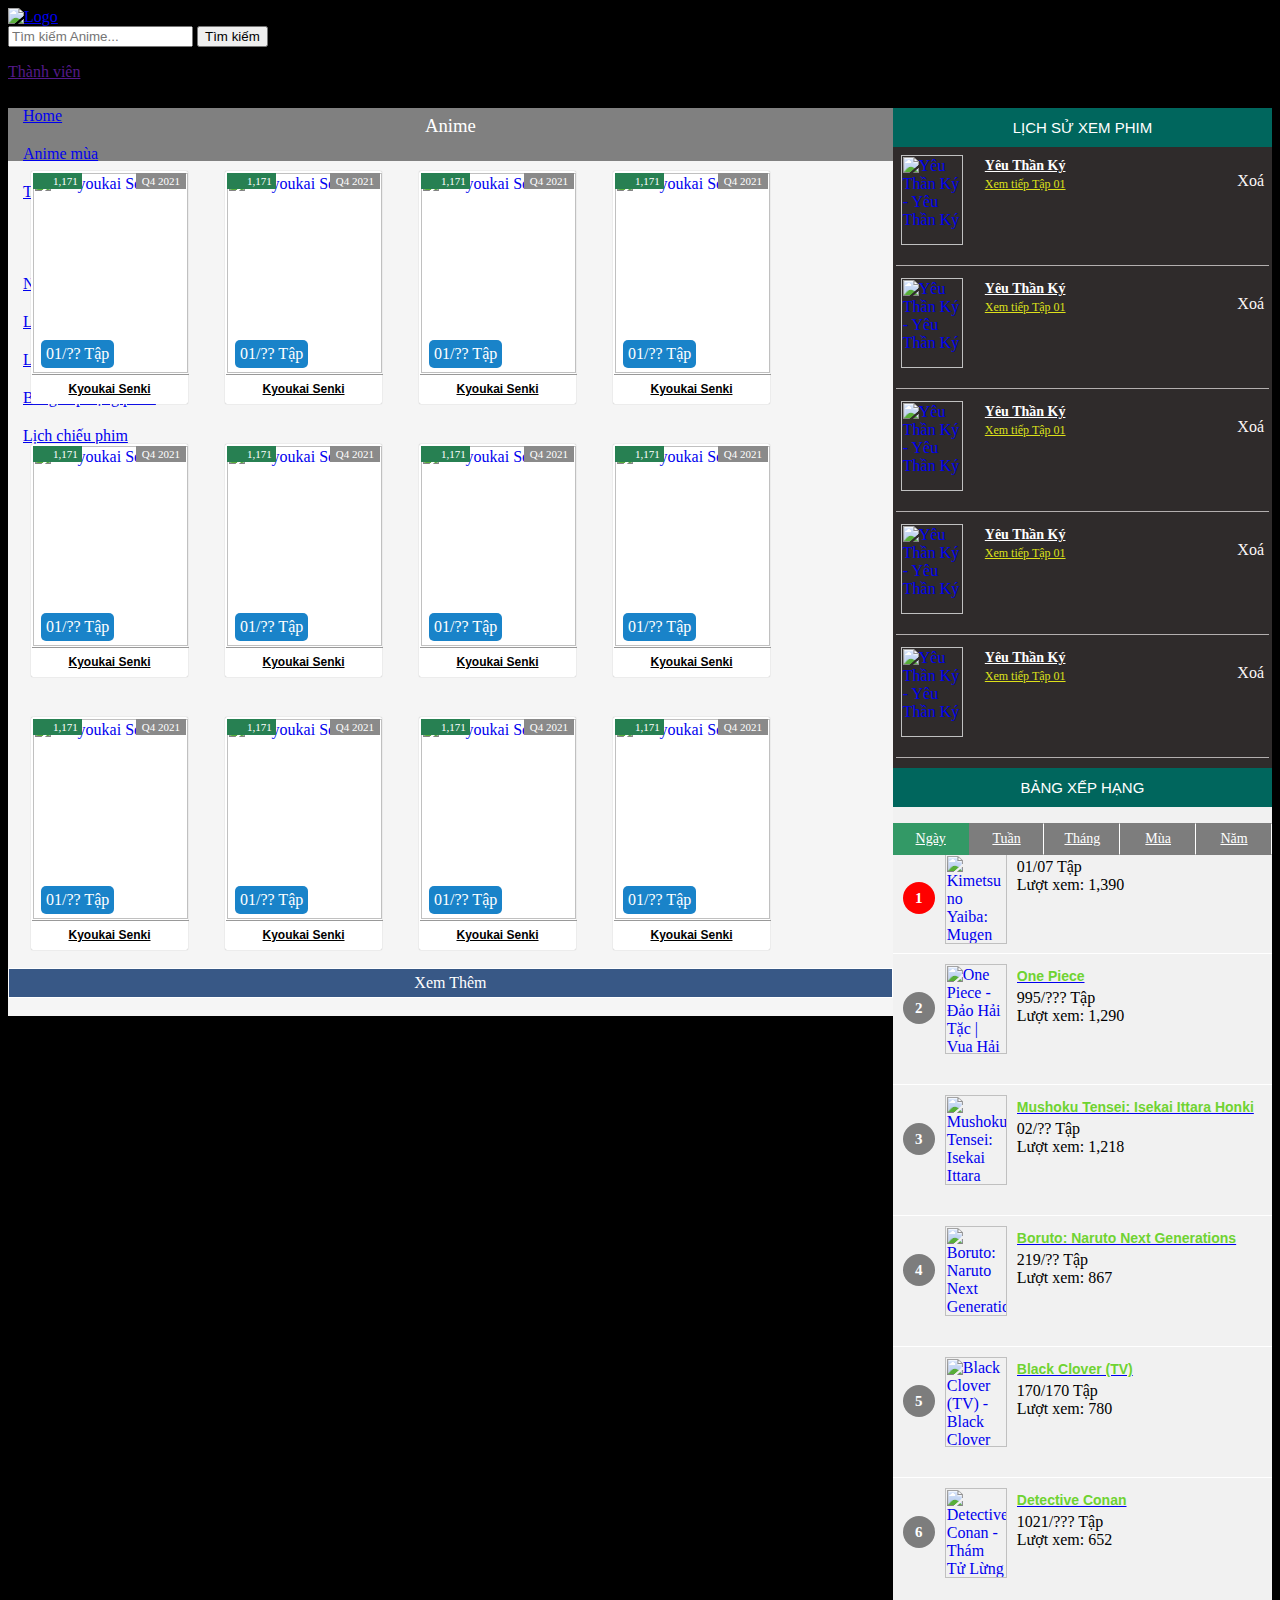
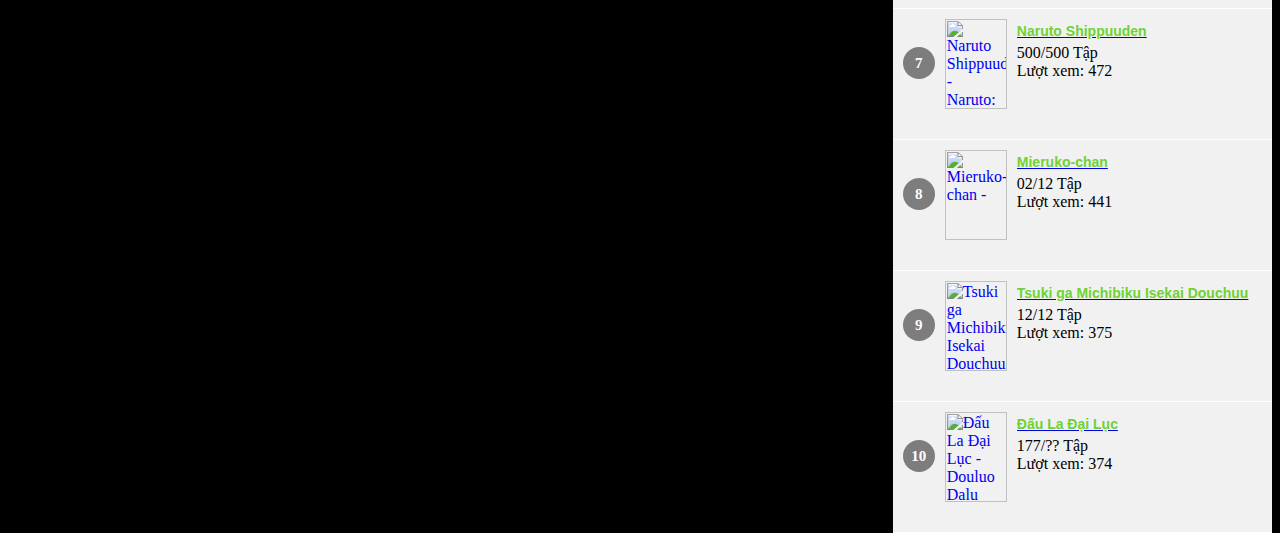
==== commit c5813b40: "update" ====
--- a/giaodien/index.html
+++ b/giaodien/index.html
@@ -403,6 +403,7 @@
 
 </div>
 </div>
+<a href="https://animetvn.com/nhom/anime.html" class="home-film-list-view-more">Xem Thêm</a>
 <!-- //////// du lieu  test//////// -->
         </div>
       <!-- ///////////right////////////// -->
@@ -495,8 +496,161 @@
         </div>
         </div>
         <!-- /////// -->
-        </div>
-
+        <!-- /////rank -->
+        <div class="widget wranks">
+            <h3>Bảng xếp hạng</h3>
+            <div class="tabs_wrank">
+            
+            <ul class="nav nav-tabs" role="tablist">
+            <li role="presentation" class="active"><a href="#wrank-day" aria-controls="wrank-day" role="tab" data-toggle="tab">Ngày</a></li>
+            <li role="presentation"><a href="#wrank-week" aria-controls="wrank-week" role="tab" data-toggle="tab">Tuần</a></li>
+            <li role="presentation"><a href="#wrank-month" aria-controls="wrank-month" role="tab" data-toggle="tab">Tháng</a></li>
+            <li role="presentation"><a href="#wrank-q" aria-controls="wrank-q" role="tab" data-toggle="tab">Mùa</a></li>
+            <li role="presentation"><a href="#wrank-year" aria-controls="wrank-year" role="tab" data-toggle="tab">Năm</a></li>
+            </ul>
+            
+            <div class="tab-content">
+            <div role="tabpanel" class="tab-pane active" id="wrank-day"><ul class="rank-film-list">
+            <li class="item">
+            <a href="https://animetvn.com/thong-tin-phim/f6391-kimetsu-no-yaiba-mugen-ressha-hen-tv.html">
+            <div class="r_c_wrap"><span class="r_c">1</span></div>
+            <img width="" class="thumb lazyload img-responsive" src="https://photos.animetvn.tv/upload/film/118270.jpg" alt="Kimetsu no Yaiba: Mugen Ressha-hen (TV) - The Demon Slayer: Kimetsu no Yaiba Mugen Train Arc TV, Thanh Gươm Diệt Quỷ: Arc Chuyến tàu vô tận">
+            <h3 class="title">Kimetsu no Yaiba: Mugen Ressha-hen (TV)</h3>
+            </a>
+            <div>
+            <span class="time">01/07 Tập</span>
+            </div>
+            <div>
+            <span class="viewed"><span>Lượt xem:</span> 1,390</span>
+            </div>
+            </li>
+            <li class="item">
+            <a href="https://animetvn.com/thong-tin-phim/f2105-one-piece.html">
+            <div class="r_c_wrap"><span class="r_c">2</span></div>
+            <img width="" class="thumb lazyload img-responsive" src="https://photos.animetvn.tv/upload/film/e7c936b5eacd4fd0f89bd7b651954e6b1383245216_full.jpg" alt="One Piece - Đảo Hải Tặc | Vua Hải Tặc">
+            <h3 class="title">One Piece</h3>
+            </a>
+            <div>
+            <span class="time">995/??? Tập</span>
+            </div>
+            <div>
+            <span class="viewed"><span>Lượt xem:</span> 1,290</span>
+            </div>
+            </li>
+            <li class="item">
+            <a href="https://animetvn.com/thong-tin-phim/f6305-mushoku-tensei-isekai-ittara-honki-dasu-2nd-season.html">
+            <div class="r_c_wrap"><span class="r_c">3</span></div>
+            <img width="" class="thumb lazyload img-responsive" src="https://photos.animetvn.tv/upload/film/115018.jpg" alt="Mushoku Tensei: Isekai Ittara Honki Dasu 2nd Season - Mushoku Tensei: Jobless Reincarnation Part 2">
+            <h3 class="title">Mushoku Tensei: Isekai Ittara Honki Dasu 2nd Season</h3>
+            </a>
+            <div>
+            <span class="time">02/?? Tập</span>
+            </div>
+            <div>
+            <span class="viewed"><span>Lượt xem:</span> 1,218</span>
+            </div>
+            </li>
+            <li class="item">
+            <a href="https://animetvn.com/thong-tin-phim/f4756-boruto-naruto-next-generations.html">
+            <div class="r_c_wrap"><span class="r_c">4</span></div>
+            <img width="" class="thumb lazyload img-responsive" src="https://photos.animetvn.tv/upload/film/84460.jpg" alt="Boruto: Naruto Next Generations - BORUTO -NARUTO NEXT GENERATIONS ( Naruto Season 3) | Boruto: Naruto những thế hệ kế tiếp">
+            <h3 class="title">Boruto: Naruto Next Generations</h3>
+            </a>
+            <div>
+            <span class="time">219/?? Tập</span>
+            </div>
+            <div>
+            <span class="viewed"><span>Lượt xem:</span> 867</span>
+            </div>
+            </li>
+            <li class="item">
+            <a href="https://animetvn.com/thong-tin-phim/f5138-black-clover-tv.html">
+            <div class="r_c_wrap"><span class="r_c">5</span></div>
+            <img width="" class="thumb lazyload img-responsive" src="https://photos.animetvn.tv/upload/film/ac36818309ca8e2c144095f00bd314509d9601f7.jpg" alt="Black Clover (TV) - Black Clover (2017)">
+            <h3 class="title">Black Clover (TV)</h3>
+            </a>
+            <div>
+            <span class="time">170/170 Tập</span>
+            </div>
+            <div>
+            <span class="viewed"><span>Lượt xem:</span> 780</span>
+            </div>
+            </li>
+            <li class="item">
+            <a href="https://animetvn.com/thong-tin-phim/f3484-detective-conan.html">
+            <div class="r_c_wrap"><span class="r_c">6</span></div>
+            <img width="" class="thumb lazyload img-responsive" src="https://photos.animetvn.tv/upload/film/Pb8f2SL-2.jpg" alt="Detective Conan - Thám Tử Lừng Danh Conan | Meitantei Conan | 名探偵コナン">
+            <h3 class="title">Detective Conan</h3>
+            </a>
+            <div>
+            <span class="time">1021/??? Tập</span>
+            </div>
+            <div>
+            <span class="viewed"><span>Lượt xem:</span> 652</span>
+            </div>
+            </li>
+            <li class="item">
+            <a href="https://animetvn.com/thong-tin-phim/f2104-naruto-shippuuden.html">
+            <div class="r_c_wrap"><span class="r_c">7</span></div>
+            <img width="" class="thumb lazyload img-responsive" src="https://photos.animetvn.tv/upload/film/5rHPGDc-1.jpg" alt="Naruto Shippuuden - Naruto: Sức Mạnh Vĩ Thú | Naruto Phần 2">
+            <h3 class="title">Naruto Shippuuden</h3>
+            </a>
+            <div>
+            <span class="time">500/500 Tập</span>
+            </div>
+            <div>
+            <span class="viewed"><span>Lượt xem:</span> 472</span>
+            </div>
+            </li>
+            <li class="item">
+            <a href="https://animetvn.com/thong-tin-phim/f6355-mieruko-chan.html">
+            <div class="r_c_wrap"><span class="r_c">8</span></div>
+            <img width="" class="thumb lazyload img-responsive" src="https://photos.animetvn.tv/upload/film/117155.jpg" alt="Mieruko-chan - ">
+            <h3 class="title">Mieruko-chan</h3>
+            </a>
+            <div>
+            <span class="time">02/12 Tập</span>
+            </div>
+            <div>
+            <span class="viewed"><span>Lượt xem:</span> 441</span>
+            </div>
+            </li>
+            <li class="item">
+            <a href="https://animetvn.com/thong-tin-phim/f6262-tsuki-ga-michibiku-isekai-douchuu.html">
+            <div class="r_c_wrap"><span class="r_c">9</span></div>
+            <img width="" class="thumb lazyload img-responsive" src="https://photos.animetvn.tv/upload/film/114662.jpg" alt="Tsuki ga Michibiku Isekai Douchuu - Tsukimichi -Moonlit Fantasy-,  Tsukimichi: Moonlit Fantasy, Nguyệt Đạo Dị Giới">
+            <h3 class="title">Tsuki ga Michibiku Isekai Douchuu</h3>
+            </a>
+            <div>
+            <span class="time">12/12 Tập</span>
+            </div>
+            <div>
+            <span class="viewed"><span>Lượt xem:</span> 375</span>
+            </div>
+            </li>
+            <li class="item">
+            <a href="https://animetvn.com/thong-tin-phim/f5243-dau-la-dai-luc.html">
+            <div class="r_c_wrap"><span class="r_c">10</span></div>
+            <img width="" class="thumb lazyload img-responsive" src="https://photos.animetvn.tv/upload/film/Dau-La-Dai-Luc-Phan-2.jpg" alt="Đấu La Đại Lục - Douluo Dalu">
+            <h3 class="title">Đấu La Đại Lục</h3>
+            </a>
+            <div>
+            <span class="time">177/?? Tập</span>
+            </div>
+            <div>
+            <span class="viewed"><span>Lượt xem:</span> 374</span>
+            </div>
+            </li>
+            </ul></div>
+            <div role="tabpanel" class="tab-pane" id="wrank-week"></div>
+            <div role="tabpanel" class="tab-pane" id="wrank-month"></div>
+            <div role="tabpanel" class="tab-pane" id="wrank-q"></div>
+            <div role="tabpanel" class="tab-pane" id="wrank-year"></div>
+            </div>
+            </div>
+            </div>
+        </div>
+<!-- ///////////////// -->
     </div>
 </body>
 </html>--- a/giaodien/style.css
+++ b/giaodien/style.css
@@ -2,13 +2,12 @@
     background-color: black;
 }
 .head{
-    border: 1px solid black; 
     height: 100px;
 }
 .home-main-left {
     width: 70%;
     float: left;
-    border: 1px solid black;
+    background-color: whitesmoke;
 }
 .home-main-right{
     float: left;
@@ -342,4 +341,179 @@
         font-weight: 700;
         font-size: 11px;
     }
-    +    .widget, .widgetads {
+        background-color: #414141;
+        margin-top: 15px;
+    }
+    #ffilm, .bgfff, .widget {
+        background: #f1f1f1;
+    }
+    .related_film_title, .widget>h3 {
+        background: #00665d;
+        color: #fff;
+        font-size: 15px;
+        margin-bottom: 0;
+        margin-top: -15px;
+        padding: 11px;
+        text-transform: uppercase;
+        text-align: center;
+    }
+    h3{
+        font-family: arial;
+        font-weight: 400;
+    }
+    .widget.wranks .tabs_wrank .nav.nav-tabs {
+        border-bottom: none;
+    }
+    .nav {
+        padding-left: 0;
+        margin-bottom: 0;
+        list-style: none;
+    }
+    .widget.wranks .tabs_wrank .nav.nav-tabs>li {
+        width: 20%;
+    }
+    .nav-tabs>li {
+        float: left;
+        margin-bottom: -1px;
+    }
+    .nav>li {
+        position: relative;
+        display: block;
+    }
+    .widget.wranks .tabs_wrank .nav.nav-tabs .active a {
+        background-color: #396;
+        border-color: transparent;
+    }
+    .widget.wranks .tabs_wrank .nav.nav-tabs a {
+        border-right: 1px solid #fff;
+        border-radius: 0;
+        color: #fff;
+        font-size: 14px;
+        margin-right: 0;
+        text-align: center;
+        background-color: #7d7d7d;
+        padding: 5px 0;
+    }
+    .widget .nav-tabs>li.active>a{
+        background: #eee;
+        color: #555;
+        cursor: default;
+        background-color: #fff;
+        border: 1px solid #ddd;
+        border-bottom-color: transparent;
+    }
+    .nav-tabs>li>a {
+        margin-right: 2px;
+        line-height: 1.428571429;
+        border: 1px solid transparent;
+    }
+    .nav>li>a {
+        position: relative;
+        display: block;
+        padding: 10px 15px;
+    }
+    .pill-content>.active, .tab-content>.active {
+        display: block;
+    }
+    .rank-film-list {
+        list-style: none;
+        padding: 0;
+        margin: 0;
+    }
+    .rank-film-list>li.item {
+        border-bottom: 1px solid #fff;
+        padding: 10px;
+        height: 110px;
+    }
+    .rank-film-list .r_c_wrap {
+        float: left;
+    }
+    .r_c_wrap {
+        padding: 0;
+        text-align: center;
+    }
+    .rank-film-list>.item:nth-child(1) .r_c {
+        background-color: red;
+    }
+    .r_c {
+        display: block;
+        font-size: 15px;
+        font-weight: 700;
+        height: 32px;
+        line-height: 32px;
+        margin: 28px 0 0;
+        text-align: center;
+        width: 32px;
+        color: #fff;
+        background-color: #7d7d7d;
+        border-radius: 16px;
+        -moz-border-radius: 16px;
+        -webkit-border-radius: 16px;
+    }
+    .rank-film-list img {
+        float: left;
+        width: 62px;
+        height: 90px;
+        margin: 0 10px;
+    }
+    .img-responsive {
+        display: block;
+        height: auto;
+        max-width: 100%;
+    }
+    img {
+        vertical-align: middle;
+    }
+    img {
+        border: 0;
+    }
+    .rank-film-list h3.title {
+        font-size: 14px;
+        height: 25px;
+        line-height: 25px;
+        color: #6fd332;
+        font-weight: 700;
+        overflow: hidden;
+        margin: 0;
+    }
+.home-film-list-view-more {
+        position: relative;
+        top: -15px;
+        display: block;
+        color: #fff;
+        padding: 7px;
+        margin: 0;
+        text-decoration: none;
+        text-align: center;
+        background-color: #385886;
+        margin: 3px 0;
+        padding: 5px;
+        border: 1px solid;
+}
+.film-list .item .data .title {
+    background-color: #fff;
+    font-size: 13px;
+    font-weight: 700;
+    margin: 5px 0 0;
+    overflow: hidden;
+    padding: 3px 5px 7px;
+    text-align: center;
+    text-overflow: ellipsis;
+    white-space: nowrap;
+}
+.film-list .item .data .title a {
+    color: #000;
+    font-size: 12px;
+    font-weight: 700;
+}
+.f-description .noidung {
+    background: #fff;
+    padding: 10px;
+}
+.f-description h3 {
+    font-weight: 700;
+    font-size: 14px;
+    border-bottom: 1px solid #c4c4c4;
+    margin-bottom: 10px;
+}